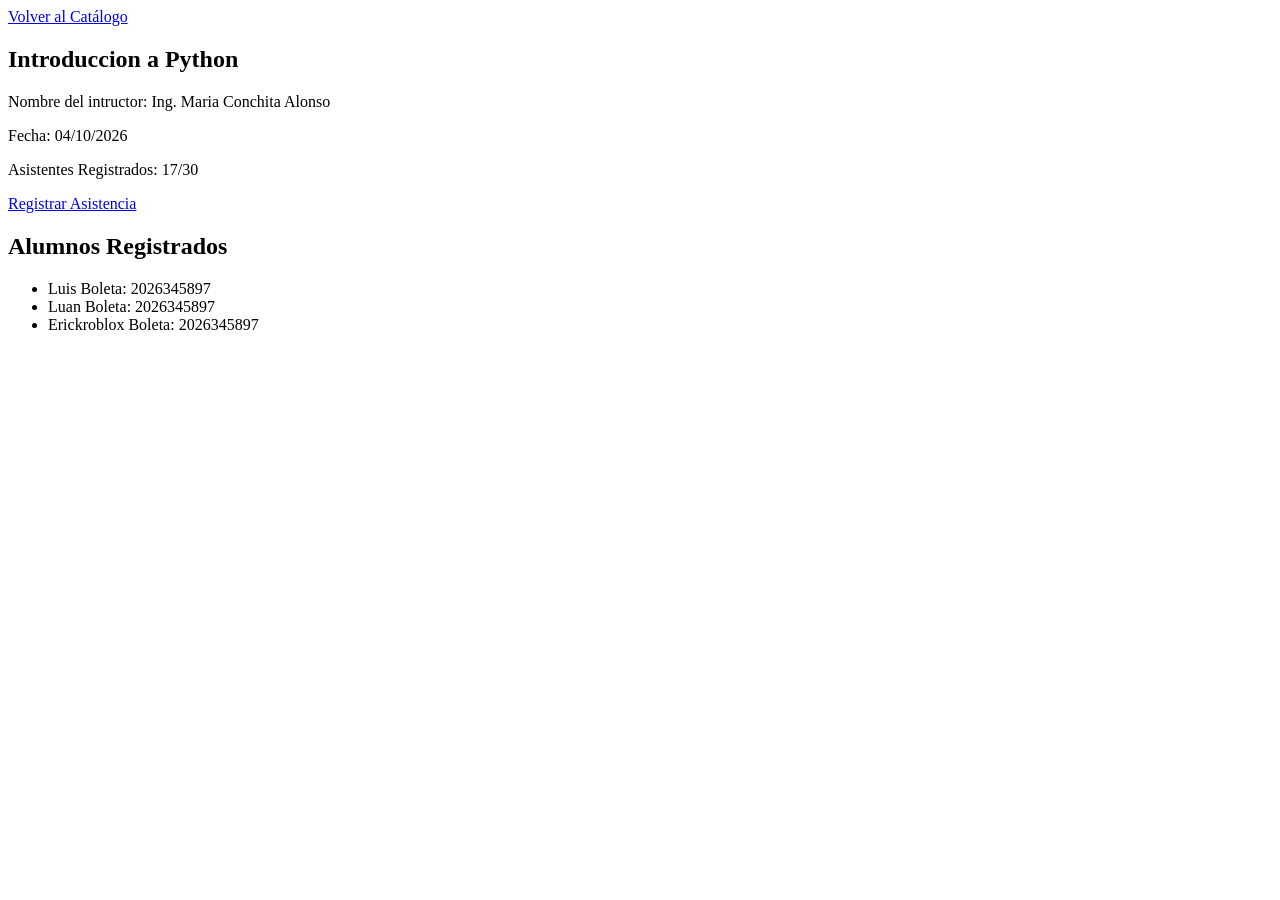
==== Trabajo_Uno/Detalle.html @ 67df32a1 "feat: dev2 se agregaron los detalles" ====
<!DOCTYPE html>
<html lang="en">
<head>
    <meta charset="UTF-8">
    <meta name="viewport" content="width=device-width, initial-scale=1.0">
    <title>Detalle - CECYT 9</title>
</head>
<body><header>
    <a href="./index.html">Volver al Catálogo</a>
  </header>
    <article>
    <main>
        <section class="info-taller">
        <h2>Introduccion a Python</h2>
        <p>Nombre del intructor: Ing. Maria Conchita Alonso</p>
        <p>Fecha: 04/10/2026</p>
        <p>Asistentes Registrados: 17/30</p>
        <p><a href="./registro.html">Registrar Asistencia</a></p>
        </section>
        <section class="bitacora">
        <h2>Alumnos Registrados</h2>
        <ul>
            <li> Luis Boleta: 2026345897</li>
            <li> Luan Boleta: 2026345897</li>
            <li> Erickroblox Boleta: 2026345897</li>
        </ul>
        </section>
    </article>
</body>
</html>
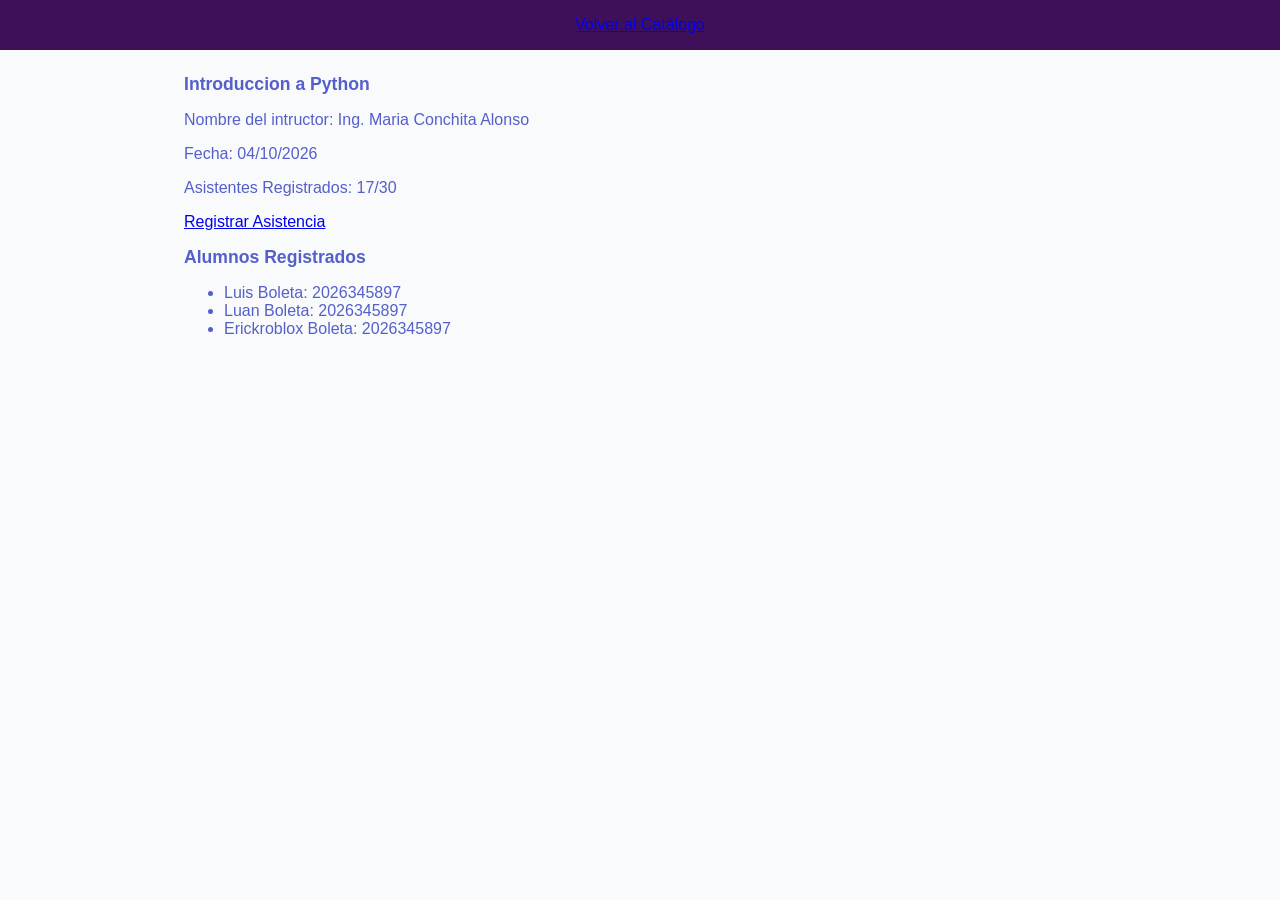
==== commit c00e5abd: "feat: dev2 se agrego css" ====
--- a/Trabajo_Uno/Detalle.html
+++ b/Trabajo_Uno/Detalle.html
@@ -4,6 +4,7 @@
     <meta charset="UTF-8">
     <meta name="viewport" content="width=device-width, initial-scale=1.0">
     <title>Detalle - CECYT 9</title>
+    <link rel="stylesheet" href="style.css">
 </head>
 <body><header>
     <a href="./index.html">Volver al Catálogo</a>
--- a/Trabajo_Uno/style.css
+++ b/Trabajo_Uno/style.css
@@ -0,0 +1,69 @@
+*{
+    box-sizing: border-box;
+}
+body{
+    margin: 0;
+    font-family: 'Segoe UI', Tahoma, Geneva, Verdana, sans-serif;
+    color: #545fca;
+    background-color: #f9fafb;
+}
+header{
+    background-color: #3f105a;
+    color: #ffffff;
+    padding: 1rem;
+    text-align: center;
+}
+main{
+    max-width: 960px;
+    margin: 0 auto;
+    padding: 1.5rem;
+}
+footer{
+    text-align: center;
+    padding: 1rem;
+    color: #4d5057;
+    font-size: 0.875rem;
+}
+.campos { /*section creo*/
+    display: flex; /*investigue y es como una forma para que se adapte a los cuadros o que se acomode LO DEL FLEX*/
+    flex-direction: column;
+    gap: 5px;
+  }
+  button {
+    background-color: #9da348;
+    color: white;
+    font-weight: bold;
+    cursor: pointer;
+  }
+  button:hover {
+    background-color: #2c7a7b;
+  }
+
+  .datos input{
+    background-color: #dbd4cd;
+    border: 1px solid #e5e7eb;
+    border-radius: 0.5rem;
+    padding:  0.5rem;
+    
+}
+.lbdatos label{
+    font-size: 20px;
+}
+h2{
+    margin-top: 0;
+    font-size: 1.1rem;
+}
+.tarjeta{ /*article*/
+    background-color: #84d5ee;
+    padding: 1.5rem;
+    border-radius: 8px;
+    border: 1px solid #0080ff;
+}
+
+.catalogo{ /*section*/
+    max-width: 1200px;
+    margin: 2rem auto;
+    padding: 2rem 1.5rem;
+    background-color: #b2d8a1;
+    border-radius: 10px;
+}
